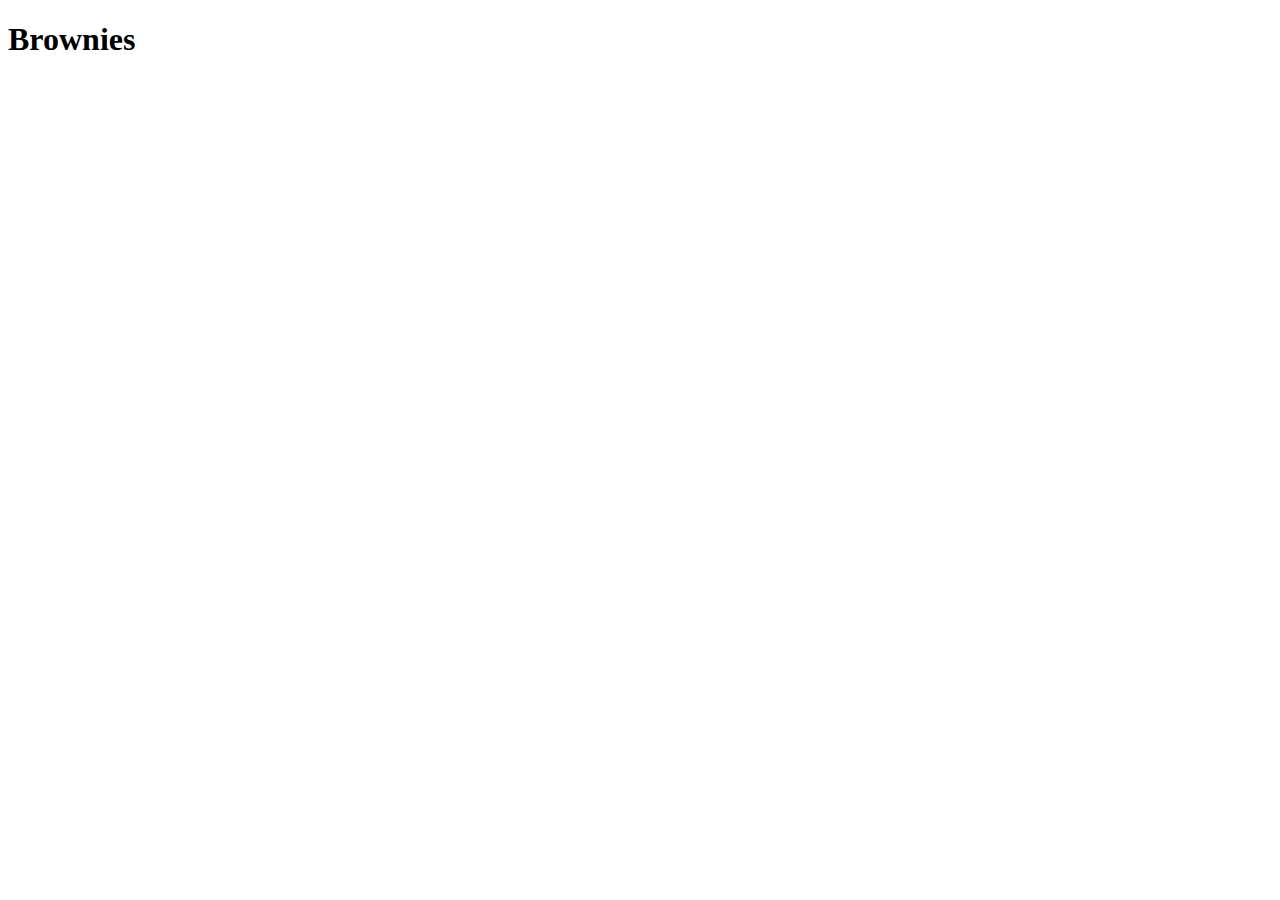
==== recipes/brownies.html @ 7df240b8 "recipes directory created and all recipe files created in directory" ====
<!DOCTYPE html>
<html lang="en">
<head>
    <meta charset="UTF-8">
    <meta http-equiv="X-UA-Compatible" content="IE=edge">
    <meta name="viewport" content="width=device-width, initial-scale=1.0">
    <title>Brownies</title>
</head>
<body>
    <h1>Brownies</h1>
</body>
</html>
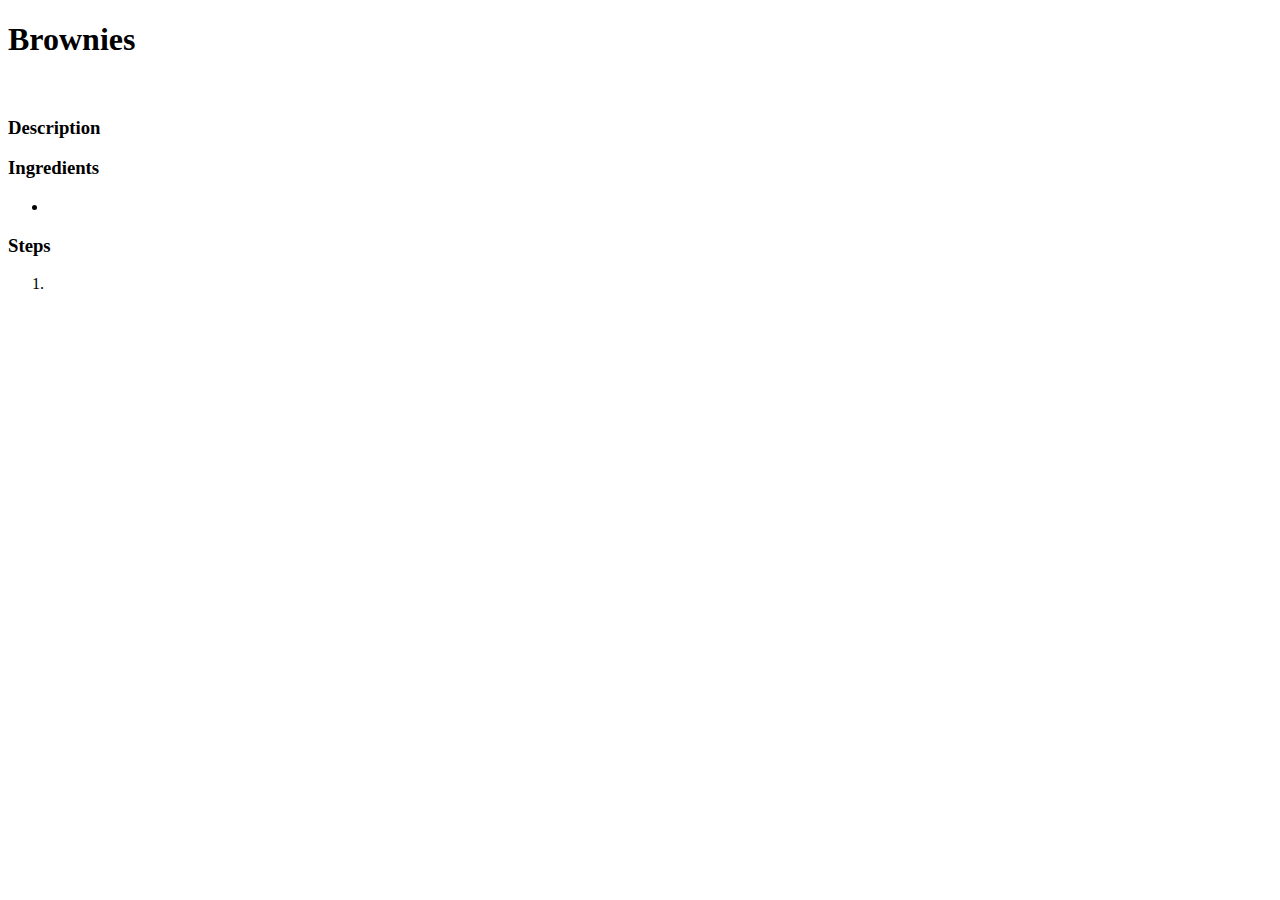
==== commit 1446e906: "added structure for each recipe page" ====
--- a/recipes/brownies.html
+++ b/recipes/brownies.html
@@ -8,5 +8,17 @@
 </head>
 <body>
     <h1>Brownies</h1>
+    <img />
+    <h3>Description</h3>
+    <p></p>
+    <p></p>
+    <h3>Ingredients</h3>
+    <ul>
+        <li></li>
+    </ul>
+    <h3>Steps</h3>
+    <ol>
+        <li></li>
+    </ol>
 </body>
 </html>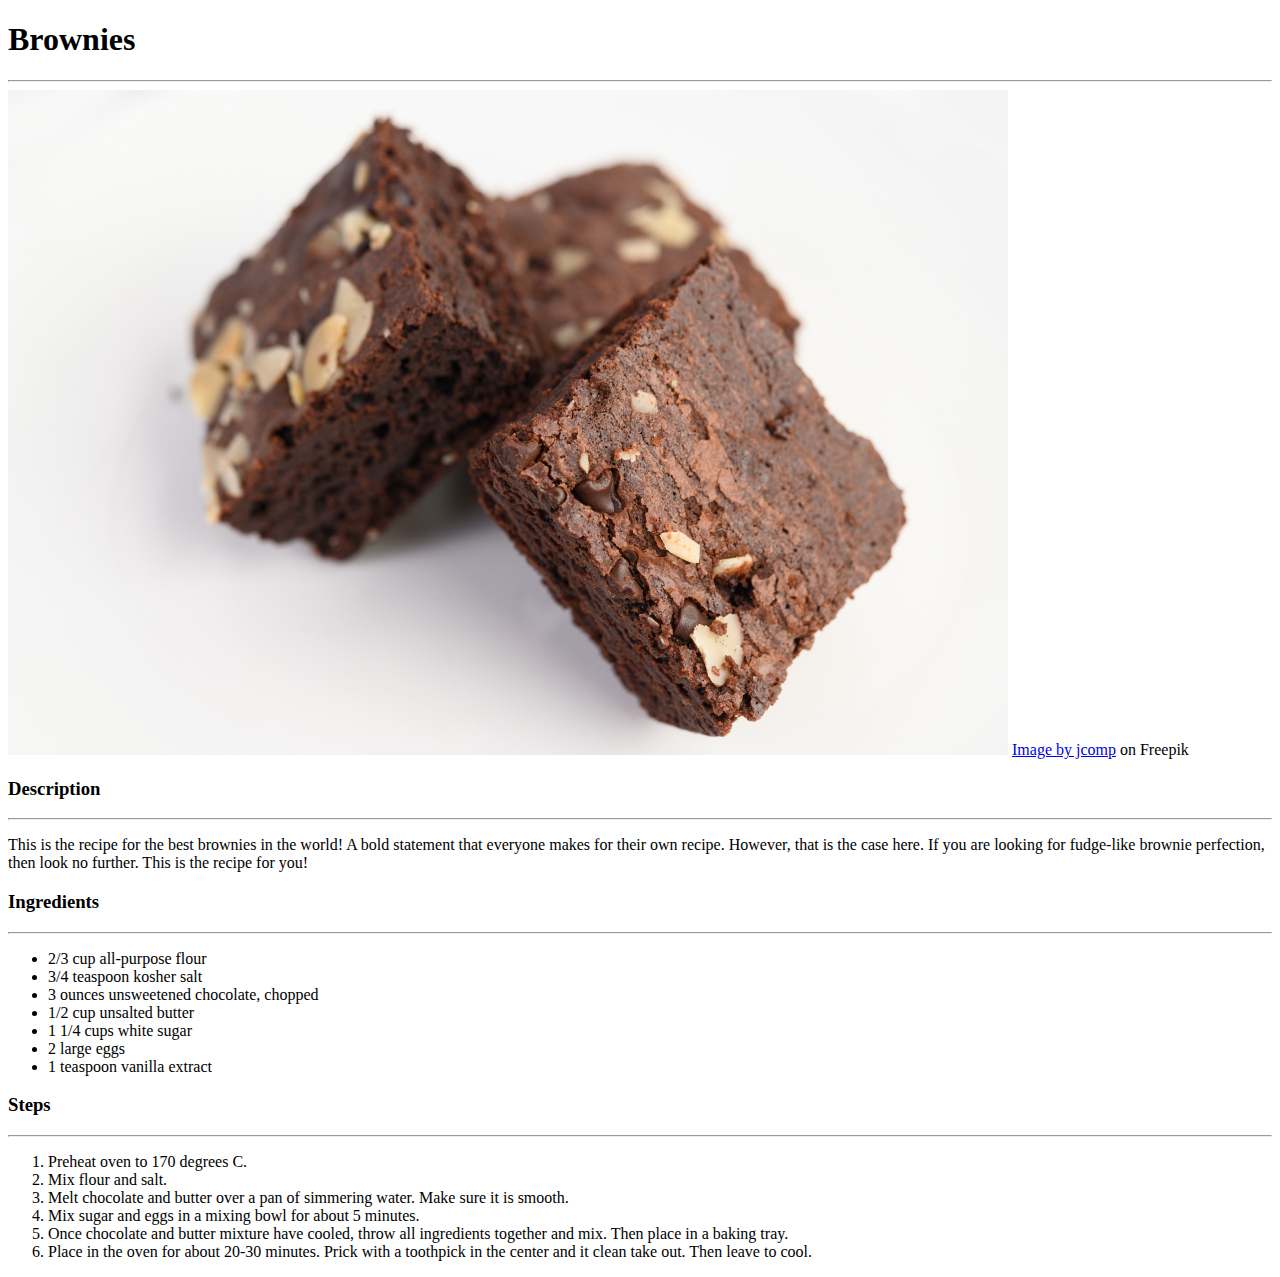
==== commit 905222f0: "brownies recipe and image done" ====
--- a/recipes/brownies.html
+++ b/recipes/brownies.html
@@ -8,17 +8,34 @@
 </head>
 <body>
     <h1>Brownies</h1>
-    <img />
+    <hr>
+    <img src="/images/chocolate-brownies-white-plate.jpg" alt="Brownies"/>
+    <a href="https://www.freepik.com/free-photo/chocolate-brownies-white-plate_7675206.htm#query=brownie&position=3&from_view=keyword">Image by jcomp</a> on Freepik
+    <br>
     <h3>Description</h3>
-    <p></p>
-    <p></p>
+    <hr>
+    <p>This is the recipe for the best brownies in the world! A bold statement that everyone makes for their own recipe. However, that is the case here. If you are looking for 
+        fudge-like brownie perfection, then look no further. This is the recipe for you!</p>
     <h3>Ingredients</h3>
+    <hr>
     <ul>
-        <li></li>
+        <li>2/3 cup all-purpose flour</li>
+        <li>3/4 teaspoon kosher salt</li>
+        <li>3 ounces unsweetened chocolate, chopped</li>
+        <li>1/2 cup unsalted butter</li>
+        <li>1 1/4 cups white sugar</li>
+        <li>2 large eggs</li>
+        <li>1 teaspoon vanilla extract</li>
     </ul>
     <h3>Steps</h3>
+    <hr>
     <ol>
-        <li></li>
+        <li>Preheat oven to 170 degrees C.</li>
+        <li>Mix flour and salt.</li>
+        <li>Melt chocolate and butter over a pan of simmering water. Make sure it is smooth.</li>
+        <li>Mix sugar and eggs in a mixing bowl for about 5 minutes.</li>
+        <li>Once chocolate and butter mixture have cooled, throw all ingredients together and mix. Then place in a baking tray.</li>
+        <li>Place in the oven for about 20-30 minutes. Prick with a toothpick in the center and it clean take out. Then leave to cool.</li>
     </ol>
 </body>
 </html>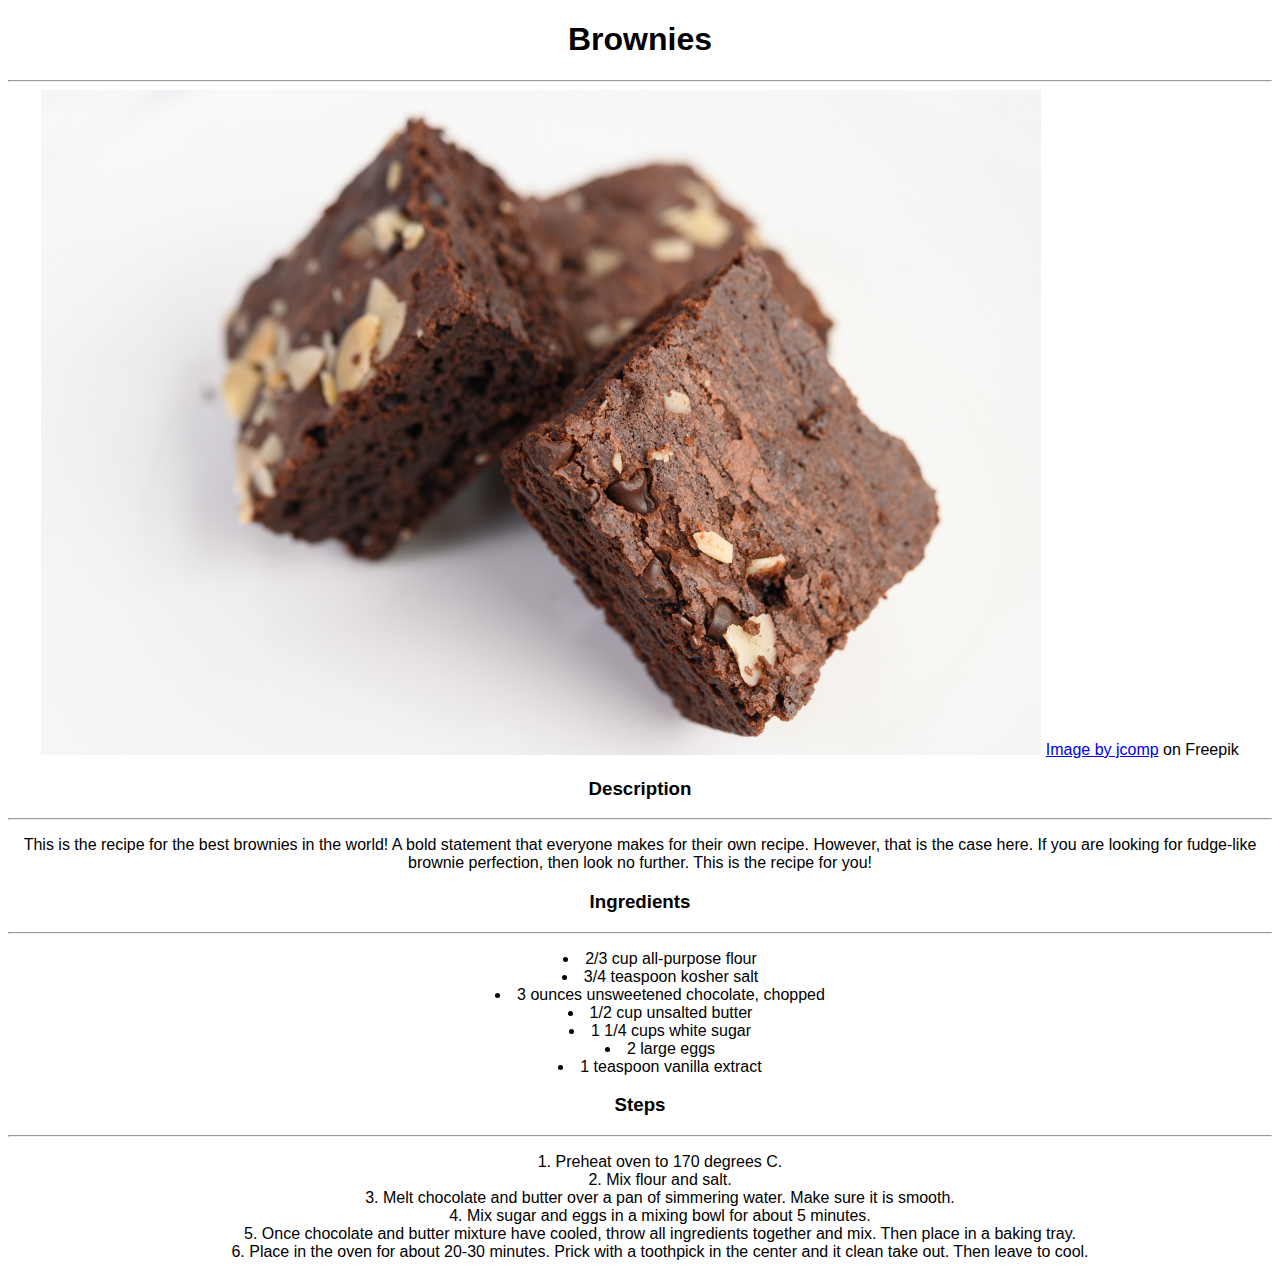
==== commit 2f9fd6ad: "added minimal styling and style.css files to main and recipes folder" ====
--- a/recipes/brownies.html
+++ b/recipes/brownies.html
@@ -5,6 +5,7 @@
     <meta http-equiv="X-UA-Compatible" content="IE=edge">
     <meta name="viewport" content="width=device-width, initial-scale=1.0">
     <title>Brownies</title>
+    <link rel="stylesheet" href="styles.css">
 </head>
 <body>
     <h1>Brownies</h1>
--- a/recipes/styles.css
+++ b/recipes/styles.css
@@ -0,0 +1,14 @@
+* {
+    font-family:'Trebuchet MS', sans-serif;
+    text-align: center;
+}
+
+ul {
+    text-align: center;
+    list-style-position: inside;
+}
+
+ol {
+    text-align: center;
+    list-style-position: inside;
+}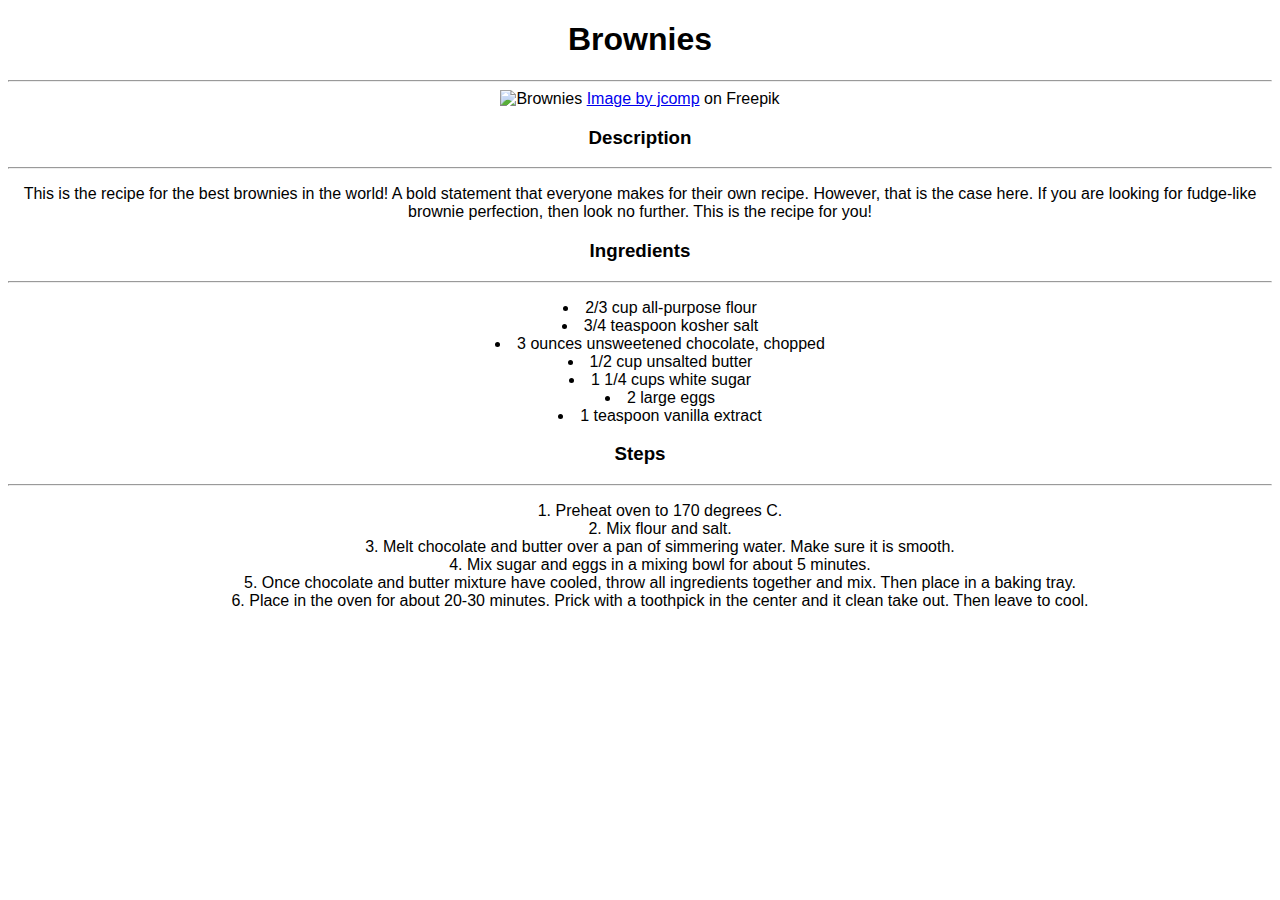
==== commit 74f6edea: "Image fix hopefully" ====
--- a/recipes/brownies.html
+++ b/recipes/brownies.html
@@ -10,7 +10,7 @@
 <body>
     <h1>Brownies</h1>
     <hr>
-    <img src="/images/chocolate-brownies-white-plate.jpg" alt="Brownies"/>
+    <img src="images/chocolate-brownies-white-plate.jpg" alt="Brownies"/>
     <a href="https://www.freepik.com/free-photo/chocolate-brownies-white-plate_7675206.htm#query=brownie&position=3&from_view=keyword">Image by jcomp</a> on Freepik
     <br>
     <h3>Description</h3>
